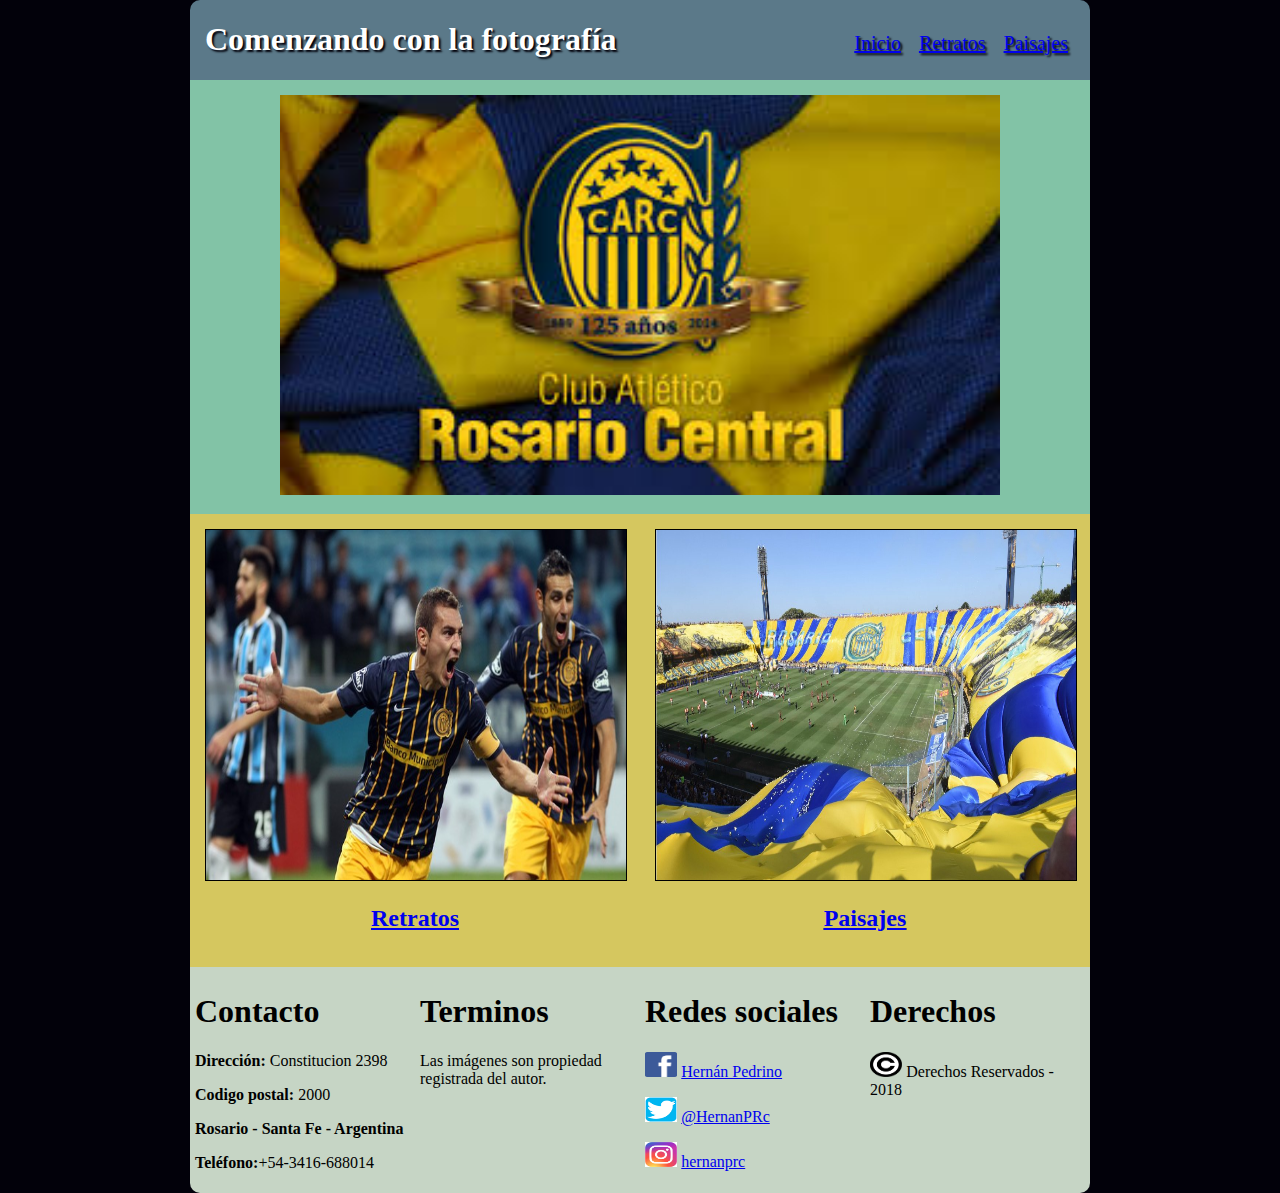
==== index.html @ 672cbacd "Agregado de enlaces" ====
<!DOCTYPE html>
<html>
  <head>
    <meta charset="utf-8">
    <meta name="viewport" content="width=device-width,user-scalable=no">
    <link rel="stylesheet" href="css/estilos.css">
    <title>Fotos!</title>
  </head>
  <body>
    <div class="contenido">
      <header>
        <div class="titulo-inicial">
          <h1>Comenzando con la fotografía</h1>
        </div>
        <div class="navbar">
          <nav>
            <ul class="enlaces">
              <li><a href="index.html">Inicio</a></li>
              <li><a href="#">Retratos</a></li>
              <li><a href="#">Paisajes</a></li>
            </ul>
          </nav>
        </div>
      </header>
      <div class="central">
        <section class="">
          <img src="img/rosario-central.jpg" class="img-central">
        </section>
      </div>
      <div class="secundario">
        <div class="izq">
          <section class="">
          <img src="img/retrato-rc.jpg" class="img-izq"><h2><a href="#">Retratos</a></h2>
        </section>
        </div>
        <div class="der">
          <section class="">
              <img src="img/paisaje-rc.jpg" class="img-der"><h2><a href="#">Paisajes</a></h2>
          </section>
        </div>
      </div>
      <footer>
      <div class="pie">
        <div class="Contacto">
          <h1>Contacto</h1>
          <p><strong>Dirección:</strong> Constitucion 2398</p>
          <p><strong>Codigo postal:</strong> 2000</p>
          <p><strong>Rosario - Santa Fe - Argentina</strong></p>
          <p><strong>Teléfono:</strong>+54-3416-688014</p>
        </div>
        <div class="Terminos">
          <h1>Terminos</h1>
          <p>Las imágenes son propiedad registrada del autor.</p>
        </div>
        <div class="Redes">
          <h1>Redes sociales</h1>
          <p><img src="img/fblogo.png" class="logo">  <a href="https://www.facebook.com/hernan.pedrino" target="_blank">Hernán Pedrino</a></p>
          <p><img src="img/twtrlogo.png" class="logo">  <a href="https://twitter.com/HernanPRc?lang=es" target="_blank">@HernanPRc</a></p>
          <p><img src="img/instlogo.jpg" class="logo">  <a href="https://www.instagram.com/hernanprc/" target="_blank">hernanprc</a></p>
        </div>
        <div class="Derechos">
          <h1>Derechos</h1>
          <p><img src="img/copyrightlogo.png" class="logo"> Derechos Reservados - 2018</p>
        </div>
      </div>
      </footer>
    </div>
  </body>
</html>
---- css/estilos.css ----
/*estilos generales*/
body{
  background-color: #02010a;
  width: 100%;
  max-width: 900px;
  text-align: center;
  margin: auto;
}
/*clases para el header*/
header{
  background-color: #5b7989;
  width: 100%;
  border-radius: 10px 10px 0px 0px;
  display: flex;
}
.navbar{
  text-align: right;
  margin-right: 15px;
  color: #FFFFFF;
  width: 50%;
  float: right;
}
.enlaces{
  list-style: none;
  text-shadow: 2px 2px 2px #02010a;
  margin: auto;
  padding-top: 32px;
}
li{
  display: inline;
  font-size: 20px;
  padding: 7px;
}
.titulo-inicial{
  text-align: left;
  margin-left: 15px;
  color: #FFFFFF;
  text-shadow: 2px 2px 2px #02010a;
  width: 50%;
  float: left;
}
/*contenido central*/
.central{
  background-color: #82c3a6;
  text-align: center;
}
.img-central{
  width: 80%;
  height: 400px;
  padding: 15px;
}
/*articulos*/
.secundario{
  background-color: #d5c75f;
  display: flex;
  width: 100%;
}
.izq{
  text-align: left;
  width: 50%;
  padding: 15px;
}
.der{
  text-align: right;
  width: 50%;
  padding: 15px;
}
h2{
  text-align: center;
  text-decoration: underline;
}
.img-izq{
  height: 350px;
  width: 100%;
  border: solid black 1px;
}
.img-der{
  height: 350px;
  width: 100%;
  border: solid black 1px;
}
/*footer*/
.pie{
  display: flex;
  flex-flow: row;
  background-color: #C6d5c5;
  width: 100%;
  border-radius: 0px 0px 10px 10px;
}
.Contacto{
  width: 25%;
  text-align: left;
  padding: 5px;
}
.Terminos{
  width: 25%;
  text-align: left;
  padding: 5px;
}
.Redes{
  width: 25%;
  text-align: left;
  padding: 5px;
}
.Derechos{
  width: 25%;
  text-align: left;
  padding: 5px;
}
.logo{
  width: 15%;
  height: 25px;
}
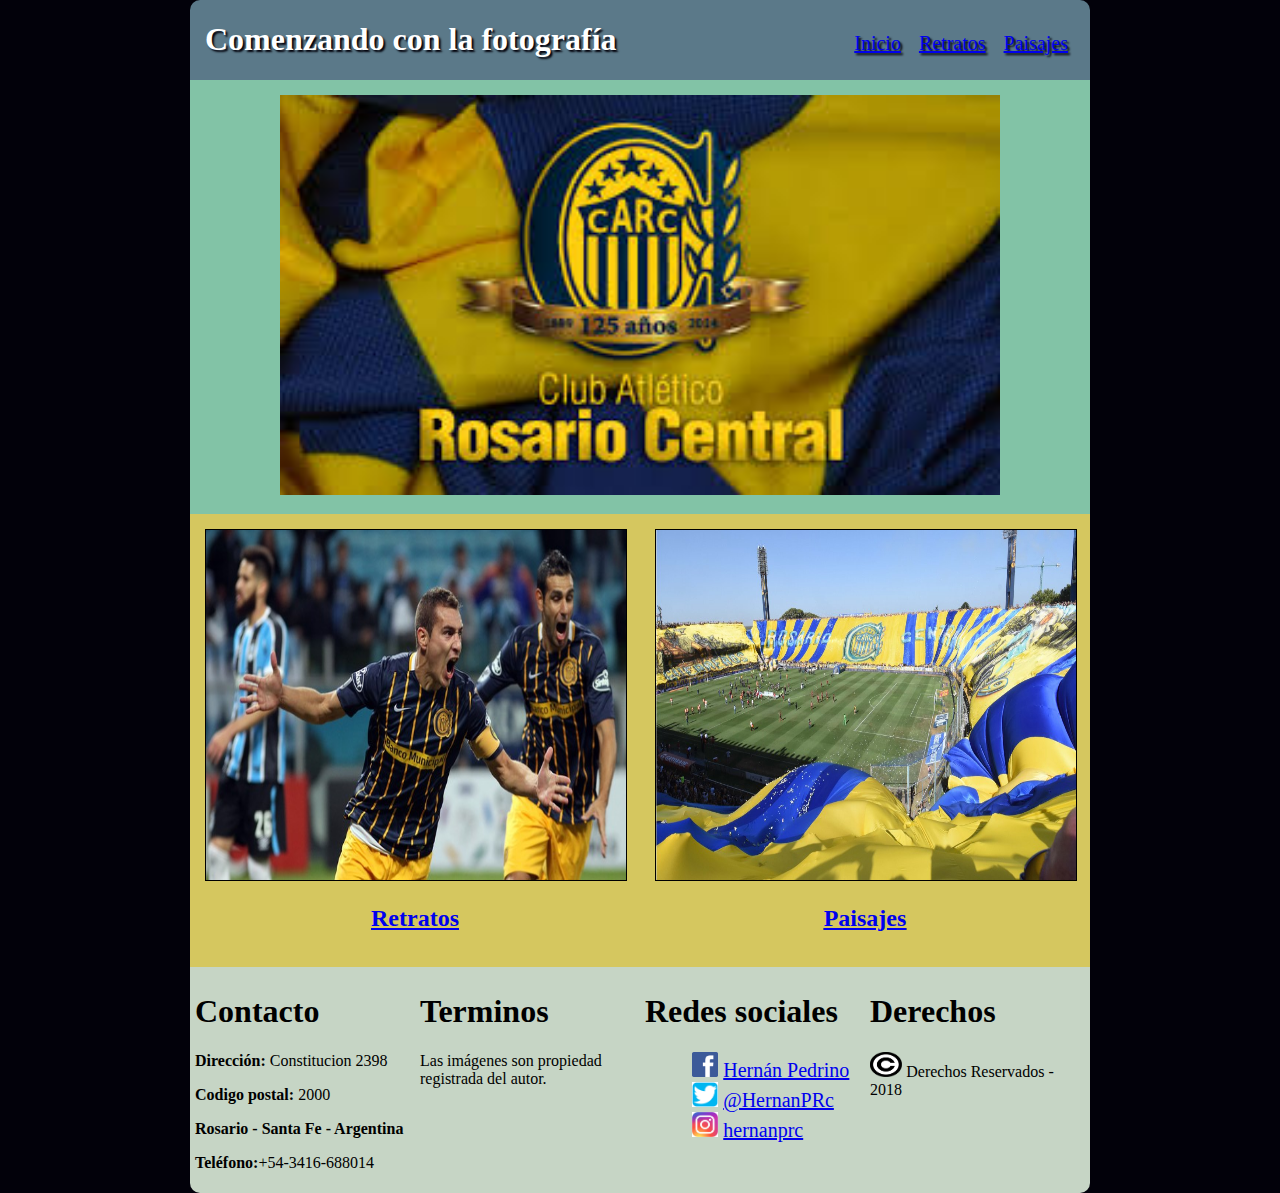
==== commit 57d8610f: "orden de la lista de redes" ====
--- a/index.html
+++ b/index.html
@@ -53,11 +53,13 @@
           <p>Las imágenes son propiedad registrada del autor.</p>
         </div>
         <div class="Redes">
-          <h1>Redes sociales</h1>
-          <p><img src="img/fblogo.png" class="logo">  <a href="https://www.facebook.com/hernan.pedrino" target="_blank">Hernán Pedrino</a></p>
-          <p><img src="img/twtrlogo.png" class="logo">  <a href="https://twitter.com/HernanPRc?lang=es" target="_blank">@HernanPRc</a></p>
-          <p><img src="img/instlogo.jpg" class="logo">  <a href="https://www.instagram.com/hernanprc/" target="_blank">hernanprc</a></p>
-        </div>
+      		<h1>Redes sociales</h1>
+      		<ul>
+	         <li><img src="img/fblogo.png" class="logo">  <a href="https://www.facebook.com/hernan.pedrino" target="_blank">Hernán Pedrino</a></li>
+      		  <li><img src="img/twtrlogo.png" class="logo">  <a href="https://twitter.com/HernanPRc?lang=es" target="_blank">@HernanPRc</a></li>
+      		  <li><img src="img/instlogo.jpg" class="logo">  <a href="https://www.instagram.com/hernanprc/" target="_blank">hernanprc</a></li>
+      		</ul>
+      	</div>
         <div class="Derechos">
           <h1>Derechos</h1>
           <p><img src="img/copyrightlogo.png" class="logo"> Derechos Reservados - 2018</p>
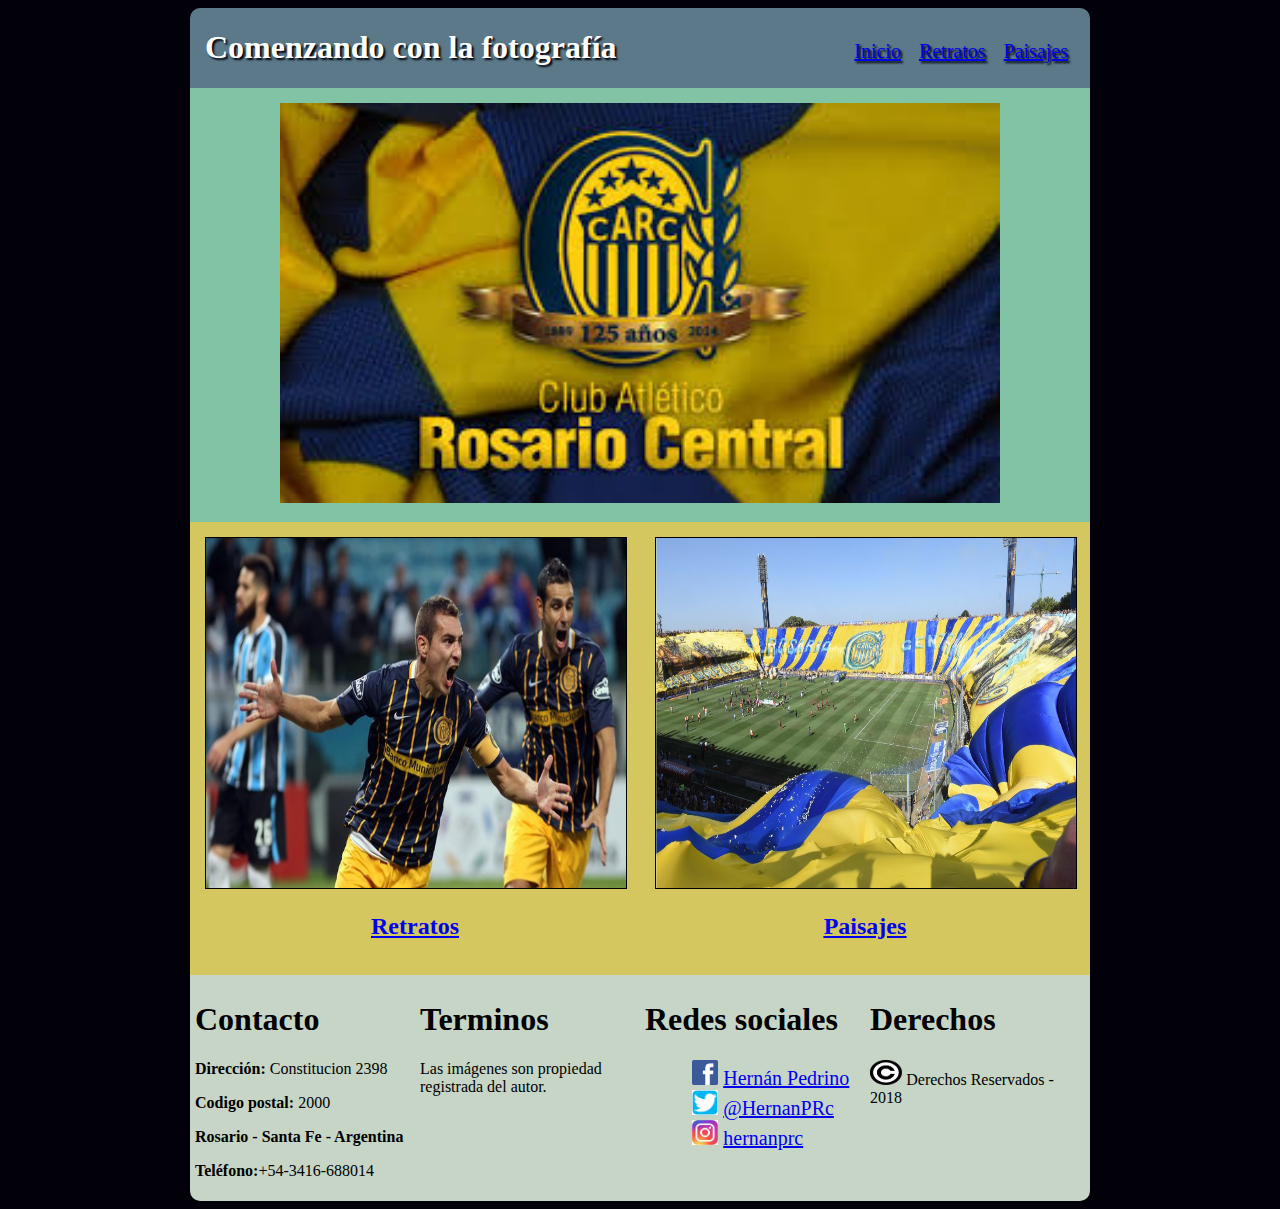
==== commit ff21123e: "Incorporacion de las animaciones" ====
--- a/index.html
+++ b/index.html
@@ -5,7 +5,16 @@
     <meta name="viewport" content="width=device-width,user-scalable=no">
     <link rel="stylesheet" href="css/estilos.css">
     <title>Fotos!</title>
+    <style media="screen">
+      #contenedor{
+        width: 100%;
+        max-width: 900px;
+        text-align: center;
+        margin: auto;
+      }
+    </style>
   </head>
+  <section id="contenedor">
   <body>
     <div class="contenido">
       <header>
@@ -68,4 +77,5 @@
       </footer>
     </div>
   </body>
+  </section>
 </html>
--- a/css/estilos.css
+++ b/css/estilos.css
@@ -1,10 +1,6 @@
-/*estilos generales*/
+/*estilo del body*/
 body{
   background-color: #02010a;
-  width: 100%;
-  max-width: 900px;
-  text-align: center;
-  margin: auto;
 }
 /*clases para el header*/
 header{
